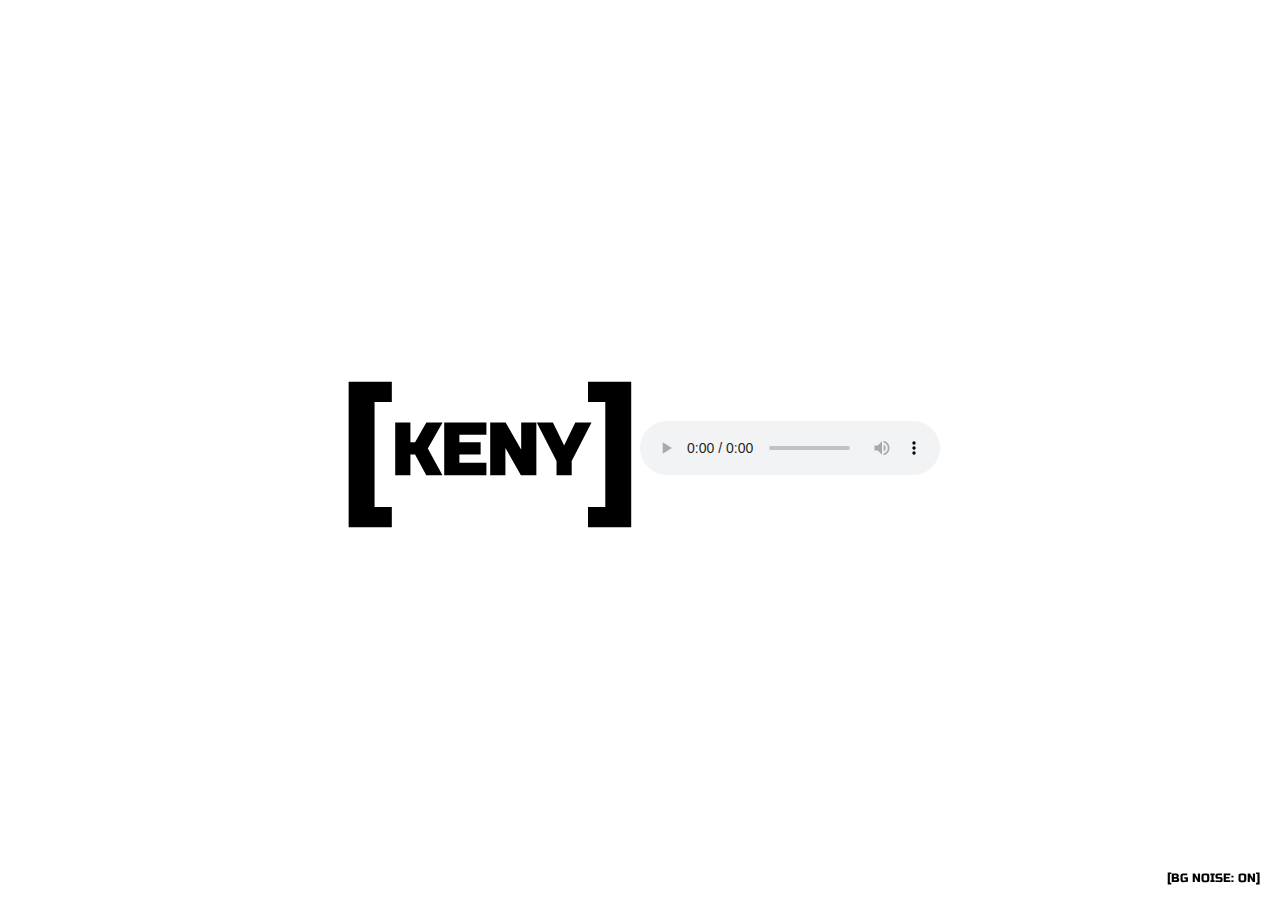
==== index.html @ 36aa07eb "Update index.html" ====
<!DOCTYPE html>
<html lang="pl">
<head>
    <meta charset="UTF-8">
    <meta name="viewport" content="width=device-width, initial-scale=1.0">
    <meta name="description" content="Keny's personal website">
    <meta name="keywords" content="keny, KENY, Keny, website">
    <title>[KENY]</title>
    <link rel="stylesheet" href="style.css">
    <link href="https://fonts.googleapis.com/css2?family=Russo+One&display=swap" rel="stylesheet">
    <link rel="icon" type="image/x-icon" href="Icons/k_icon.ico">
</head>
<body>
    <canvas id="noiseCanvas"></canvas>
    <div id="square-bracket-big">[ </div>
    <div id="animated-text"><a href="/">KENY</a></div>
    <div id="square-bracket-big"> ]</div>
    <div id="player" controls autoplay>
        <audio id="audioPlayer" controls autoplay>
            <source src="https://www.bassdrive.com/pop-up/" type="audio/mpeg">
            Twoja przeglądarka nie obsługuje elementu audio.
        </audio>
    </div>
    <button id="noiseToggleButton" onclick="toggleNoise()">[BG NOISE: ON]</button>
    <script src="script.js"></script>
</body>
</html>
---- style.css ----
body, html {
    height: 100%;
    margin: 0;
    display: flex;
    justify-content: center;
    align-items: center;
    background-color: white;
}

canvas {
  position: absolute;
  width: 100%;
  height: 100%;
}

a {
  color: inherit;
  text-decoration: none;
}

#container {
    display: flex;
}

#animated-text, #square-bracket-big, #square-bracket-small, #left-static, #right-static {
    color: black;
    font-family: 'Russo One', sans-serif;
    position: relative;
}

#animated-text {
    font-size: 72px;
    font-weight: bold;
}

#square-bracket-big {
    font-size: 144px;
}

#square-bracket-small {
    font-size: 72px;
}

#left-static,#right-static {
    font-size: 36px
}

#noiseToggleButton {
    position: fixed;
    right: 10px;
    bottom: 10px;
    font-family: 'Russo One', sans-serif;
    font-size: 12px; /* Adjust size as needed */
    cursor: pointer;
    border: none;
    padding: 5px 10px;
    border-radius: 5px;
    background-color: transparent;

@media (max-width: 768px) {
    #noiseToggleButton {
    font-size: 10px;
    padding: 4px 8px
    }
    
    #animated-text, #square-bracket-small {
        font-size: 36px;
    }

    #left-static, #right-static {
        font-size: 18px;
    }

    #square-bracket-big {
        font-size: 72px;
    }
}

@media (max-width: 480px) {
    #noiseToggleButton {
    font-size: 8px; /* Even smaller font size for phones */
    padding: 3px 6px; /* Adjust padding to be more suitable for small screens */
    bottom: 5px; /* Optionally adjust positioning for better visibility */
    right: 5px;
    }
    
    #animated-text, #square-bracket-small {
        font-size: 24px;
    }

    #left-static, #right-static {
        font-size: 12px;
    }
    #square-bracket-big {
        font-size: 48px;
    }
}



body {
    font-family: 'Russo One', sans-serif;
    background-color: #000;
    color: #fff;
    text-align: center;
    margin: 0;
    padding: 0;
}

#animated-text a, #bdLink {
    color: #4CAF50; /* Zielony kolor linków */
    text-decoration: none;
    font-size: 2em;
}

#player {
    margin-top: 20px;
}

audio {
    width: 100%; /* Pełna szerokość kontenera */
    max-width: 600px; /* Maksymalna szerokość dla lepszego wyglądu na dużych ekranach */
    margin: auto;
}

#volumeControl {
    margin: 20px 0;
    color: #4CAF50; /* Zielony kolor tekstu suwaka głośności */
}

#trackTitle {
    font-size: 1.2em;
    color: #FFFFFF; /* Biały kolor tytułu utworu */
}

img {
    width: 100px; /* Szerokość logo Bassdrive */
    margin-top: 10px;
}

button {
    display: block;
    margin: 20px auto;
    padding: 10px 20px;
    background-color: #333;
    color: #fff;
    border: none;
    cursor: pointer;
}

button:hover {
    background-color: #555;
}

#square-bracket-big, #square-bracket-small {
    color: #4CAF50; /* Zielony kolor nawiasów */
}

/* Możesz dodać więcej stylów tutaj, aby dopasować wygląd do swoich preferencji */


#bdLink {
    display: block; /* Ensure the BD link is displayed on a new line under KENY */
    font-family: 'Russo One', sans-serif; /* Apply the Russo One font */
    margin-top: 10px; /* Add some space above the BD link */
    font-size: 1.5em; /* Adjust the font size as needed */
    color: #4CAF50; /* Use a green color for the link, adjust if needed */
}
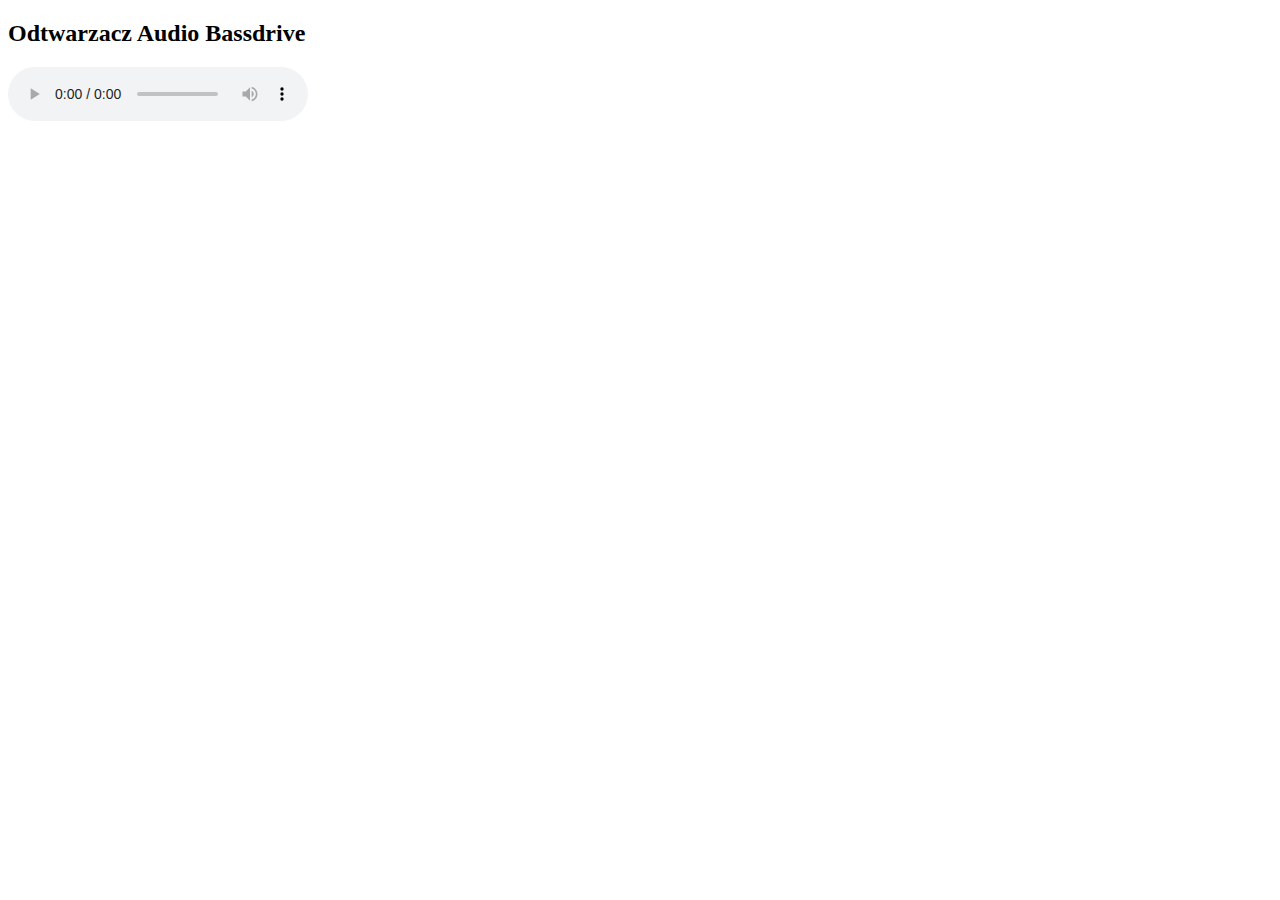
==== commit 26b1d7a7: "Update index.html" ====
--- a/index.html
+++ b/index.html
@@ -1,27 +1,17 @@
 <!DOCTYPE html>
 <html lang="pl">
 <head>
-    <meta charset="UTF-8">
-    <meta name="viewport" content="width=device-width, initial-scale=1.0">
-    <meta name="description" content="Keny's personal website">
-    <meta name="keywords" content="keny, KENY, Keny, website">
-    <title>[KENY]</title>
-    <link rel="stylesheet" href="style.css">
-    <link href="https://fonts.googleapis.com/css2?family=Russo+One&display=swap" rel="stylesheet">
-    <link rel="icon" type="image/x-icon" href="Icons/k_icon.ico">
+<meta charset="UTF-8">
+<title>Odtwarzacz Audio Bassdrive</title>
 </head>
 <body>
-    <canvas id="noiseCanvas"></canvas>
-    <div id="square-bracket-big">[ </div>
-    <div id="animated-text"><a href="/">KENY</a></div>
-    <div id="square-bracket-big"> ]</div>
-    <div id="player" controls autoplay>
-        <audio id="audioPlayer" controls autoplay>
-            <source src="https://www.bassdrive.com/pop-up/" type="audio/mpeg">
-            Twoja przeglądarka nie obsługuje elementu audio.
-        </audio>
-    </div>
-    <button id="noiseToggleButton" onclick="toggleNoise()">[BG NOISE: ON]</button>
-    <script src="script.js"></script>
+
+<h2>Odtwarzacz Audio Bassdrive</h2>
+
+<audio controls autoplay>
+  <source src="https://www.bassdrive.com/v2/streams/BassDrive.pls" type="audio/mpeg">
+  Twój przeglądarka nie wspiera tagu audio.
+</audio>
+
 </body>
 </html>
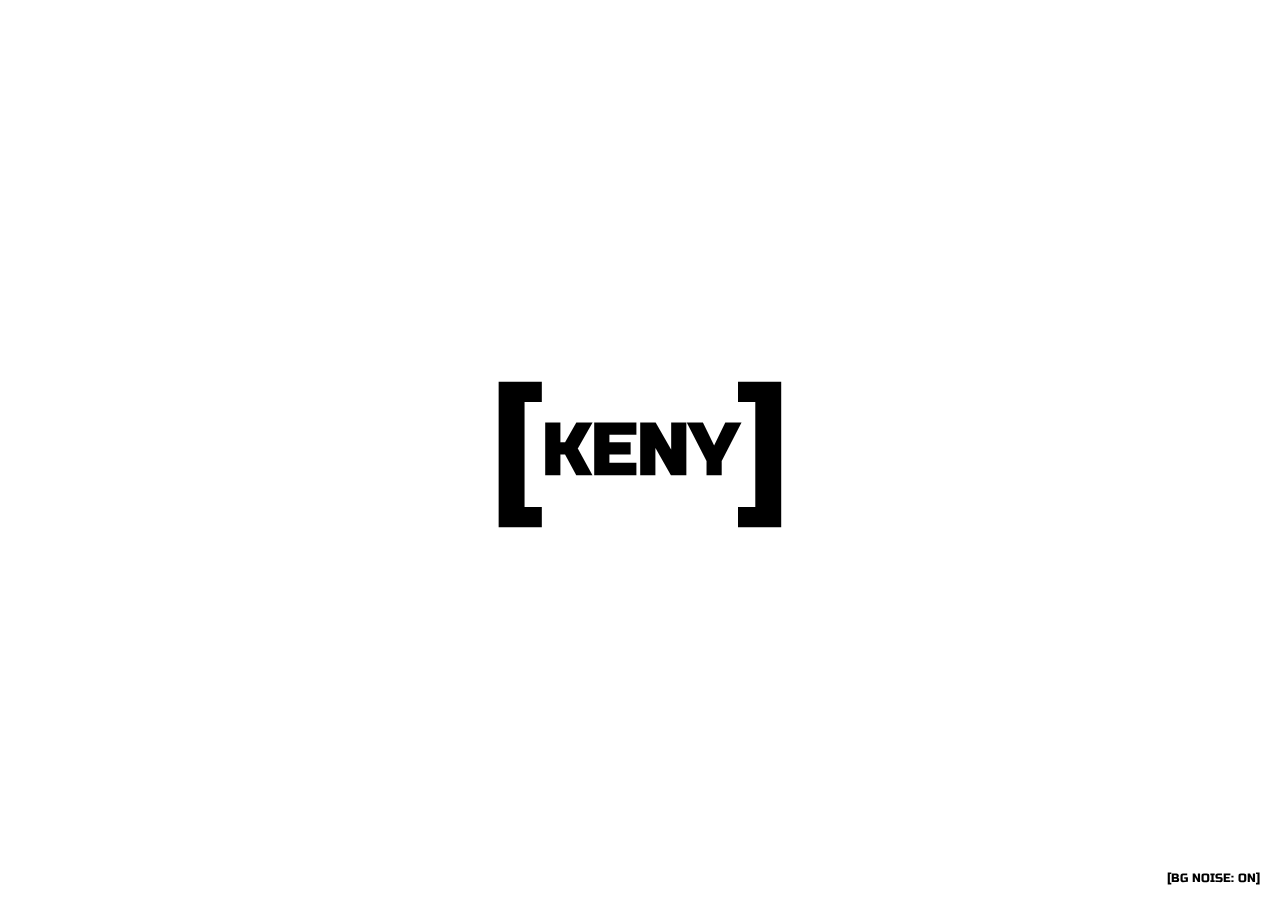
==== commit dc758efa: "Update index.html" ====
--- a/index.html
+++ b/index.html
@@ -1,17 +1,21 @@
 <!DOCTYPE html>
 <html lang="pl">
 <head>
-<meta charset="UTF-8">
-<title>Odtwarzacz Audio Bassdrive</title>
+    <meta charset="UTF-8">
+    <meta name="viewport" content="width=device-width, initial-scale=1.0">
+    <meta name="description" content="Keny's personal website">
+    <meta name="keywords" content="keny, KENY, Keny, website">
+    <title>[KENY]</title>
+    <link rel="stylesheet" href="style.css">
+    <link href="https://fonts.googleapis.com/css2?family=Russo+One&display=swap" rel="stylesheet">
+    <link rel="icon" type="image/x-icon" href="Icons/k_icon.ico">
 </head>
 <body>
-
-<h2>Odtwarzacz Audio Bassdrive</h2>
-
-<audio controls autoplay>
-  <source src="https://www.bassdrive.com/v2/streams/BassDrive.pls" type="audio/mpeg">
-  Twój przeglądarka nie wspiera tagu audio.
-</audio>
-
+    <canvas id="noiseCanvas"></canvas>
+    <div id="square-bracket-big">[ </div>
+    <div id="animated-text"><a href="/">KENY</a></div>
+    <div id="square-bracket-big"> ]</div>
+    <button id="noiseToggleButton" onclick="toggleNoise()">[BG NOISE: ON]</button>
+    <script src="script.js"></script>
 </body>
 </html>
--- a/style.css
+++ b/style.css
@@ -0,0 +1,168 @@
+body, html {
+    height: 100%;
+    margin: 0;
+    display: flex;
+    justify-content: center;
+    align-items: center;
+    background-color: white;
+}
+
+canvas {
+  position: absolute;
+  width: 100%;
+  height: 100%;
+}
+
+a {
+  color: inherit;
+  text-decoration: none;
+}
+
+#container {
+    display: flex;
+}
+
+#animated-text, #square-bracket-big, #square-bracket-small, #left-static, #right-static {
+    color: black;
+    font-family: 'Russo One', sans-serif;
+    position: relative;
+}
+
+#animated-text {
+    font-size: 72px;
+    font-weight: bold;
+}
+
+#square-bracket-big {
+    font-size: 144px;
+}
+
+#square-bracket-small {
+    font-size: 72px;
+}
+
+#left-static,#right-static {
+    font-size: 36px
+}
+
+#noiseToggleButton {
+    position: fixed;
+    right: 10px;
+    bottom: 10px;
+    font-family: 'Russo One', sans-serif;
+    font-size: 12px; /* Adjust size as needed */
+    cursor: pointer;
+    border: none;
+    padding: 5px 10px;
+    border-radius: 5px;
+    background-color: transparent;
+
+@media (max-width: 768px) {
+    #noiseToggleButton {
+    font-size: 10px;
+    padding: 4px 8px
+    }
+    
+    #animated-text, #square-bracket-small {
+        font-size: 36px;
+    }
+
+    #left-static, #right-static {
+        font-size: 18px;
+    }
+
+    #square-bracket-big {
+        font-size: 72px;
+    }
+}
+
+@media (max-width: 480px) {
+    #noiseToggleButton {
+    font-size: 8px; /* Even smaller font size for phones */
+    padding: 3px 6px; /* Adjust padding to be more suitable for small screens */
+    bottom: 5px; /* Optionally adjust positioning for better visibility */
+    right: 5px;
+    }
+    
+    #animated-text, #square-bracket-small {
+        font-size: 24px;
+    }
+
+    #left-static, #right-static {
+        font-size: 12px;
+    }
+    #square-bracket-big {
+        font-size: 48px;
+    }
+}
+
+
+
+body {
+    font-family: 'Russo One', sans-serif;
+    background-color: #000;
+    color: #fff;
+    text-align: center;
+    margin: 0;
+    padding: 0;
+}
+
+#animated-text a, #bdLink {
+    color: #4CAF50; /* Zielony kolor linków */
+    text-decoration: none;
+    font-size: 2em;
+}
+
+#player {
+    margin-top: 20px;
+}
+
+audio {
+    width: 100%; /* Pełna szerokość kontenera */
+    max-width: 600px; /* Maksymalna szerokość dla lepszego wyglądu na dużych ekranach */
+    margin: auto;
+}
+
+#volumeControl {
+    margin: 20px 0;
+    color: #4CAF50; /* Zielony kolor tekstu suwaka głośności */
+}
+
+#trackTitle {
+    font-size: 1.2em;
+    color: #FFFFFF; /* Biały kolor tytułu utworu */
+}
+
+img {
+    width: 100px; /* Szerokość logo Bassdrive */
+    margin-top: 10px;
+}
+
+button {
+    display: block;
+    margin: 20px auto;
+    padding: 10px 20px;
+    background-color: #333;
+    color: #fff;
+    border: none;
+    cursor: pointer;
+}
+
+button:hover {
+    background-color: #555;
+}
+
+#square-bracket-big, #square-bracket-small {
+    color: #4CAF50; /* Zielony kolor nawiasów */
+}
+
+/* Możesz dodać więcej stylów tutaj, aby dopasować wygląd do swoich preferencji */
+
+
+#bdLink {
+    display: block; /* Ensure the BD link is displayed on a new line under KENY */
+    font-family: 'Russo One', sans-serif; /* Apply the Russo One font */
+    margin-top: 10px; /* Add some space above the BD link */
+    font-size: 1.5em; /* Adjust the font size as needed */
+    color: #4CAF50; /* Use a green color for the link, adjust if needed */
+}
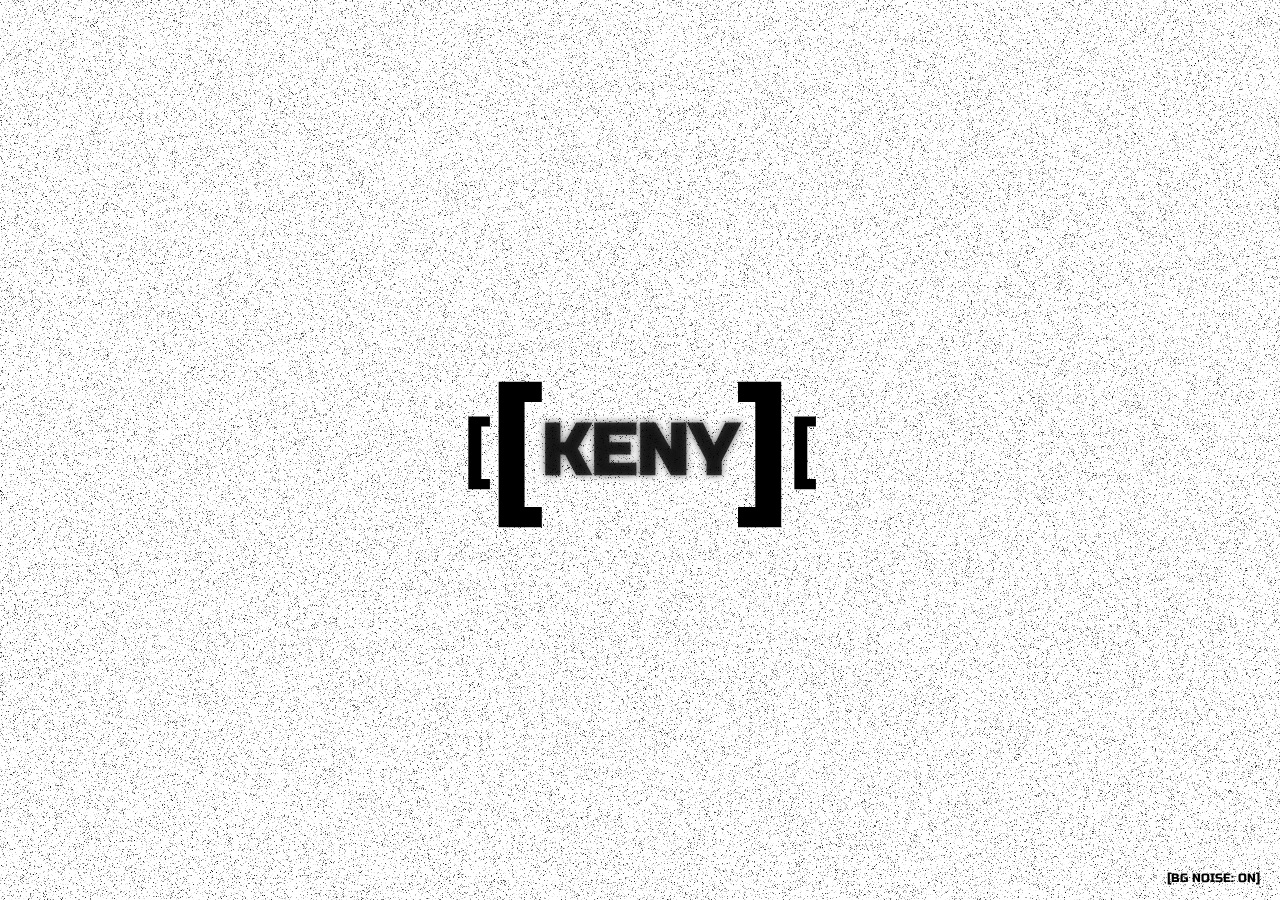
==== commit 4a6ecbe5: "Update index.html" ====
--- a/index.html
+++ b/index.html
@@ -12,9 +12,19 @@
 </head>
 <body>
     <canvas id="noiseCanvas"></canvas>
+    <div id="square-bracket-small">[</div>
+    <!-- <div id="square-bracket-small">[</div>
+    <div id="left-static">KENY</div>
+    <div id="square-bracket-small">]</div>
+    <div id="square-bracket-small">]</div> -->
     <div id="square-bracket-big">[ </div>
     <div id="animated-text"><a href="/">KENY</a></div>
     <div id="square-bracket-big"> ]</div>
+    <div id="square-bracket-small">[</div>
+    <!-- <div id="square-bracket-small">[</div>
+    <div id="right-static">KENY</div>
+    <div id="square-bracket-small">]</div>
+    <div id="square-bracket-small">]</div> -->
     <button id="noiseToggleButton" onclick="toggleNoise()">[BG NOISE: ON]</button>
     <script src="script.js"></script>
 </body>
--- a/style.css
+++ b/style.css
@@ -95,74 +95,3 @@
         font-size: 48px;
     }
 }
-
-
-
-body {
-    font-family: 'Russo One', sans-serif;
-    background-color: #000;
-    color: #fff;
-    text-align: center;
-    margin: 0;
-    padding: 0;
-}
-
-#animated-text a, #bdLink {
-    color: #4CAF50; /* Zielony kolor linków */
-    text-decoration: none;
-    font-size: 2em;
-}
-
-#player {
-    margin-top: 20px;
-}
-
-audio {
-    width: 100%; /* Pełna szerokość kontenera */
-    max-width: 600px; /* Maksymalna szerokość dla lepszego wyglądu na dużych ekranach */
-    margin: auto;
-}
-
-#volumeControl {
-    margin: 20px 0;
-    color: #4CAF50; /* Zielony kolor tekstu suwaka głośności */
-}
-
-#trackTitle {
-    font-size: 1.2em;
-    color: #FFFFFF; /* Biały kolor tytułu utworu */
-}
-
-img {
-    width: 100px; /* Szerokość logo Bassdrive */
-    margin-top: 10px;
-}
-
-button {
-    display: block;
-    margin: 20px auto;
-    padding: 10px 20px;
-    background-color: #333;
-    color: #fff;
-    border: none;
-    cursor: pointer;
-}
-
-button:hover {
-    background-color: #555;
-}
-
-#square-bracket-big, #square-bracket-small {
-    color: #4CAF50; /* Zielony kolor nawiasów */
-}
-
-/* Możesz dodać więcej stylów tutaj, aby dopasować wygląd do swoich preferencji */
-
-
-#bdLink {
-    display: block; /* Ensure the BD link is displayed on a new line under KENY */
-    font-family: 'Russo One', sans-serif; /* Apply the Russo One font */
-    margin-top: 10px; /* Add some space above the BD link */
-    font-size: 1.5em; /* Adjust the font size as needed */
-    color: #4CAF50; /* Use a green color for the link, adjust if needed */
-}
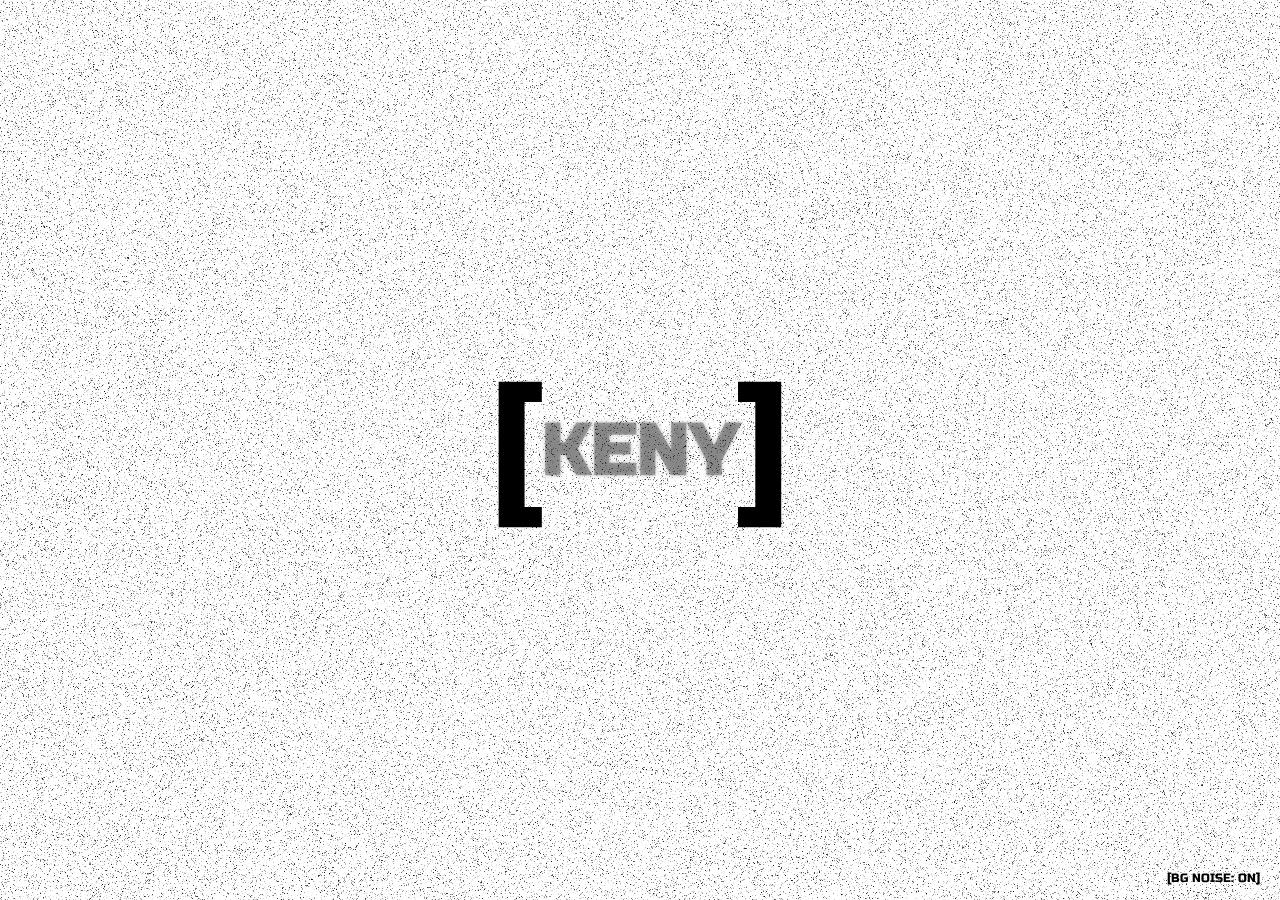
==== commit 383fc9d9: "Add files via upload" ====
--- a/index.html
+++ b/index.html
@@ -12,18 +12,14 @@
 </head>
 <body>
     <canvas id="noiseCanvas"></canvas>
-    <div id="square-bracket-small">[</div>
     <!-- <div id="square-bracket-small">[</div>
     <div id="left-static">KENY</div>
-    <div id="square-bracket-small">]</div>
     <div id="square-bracket-small">]</div> -->
     <div id="square-bracket-big">[ </div>
     <div id="animated-text"><a href="/">KENY</a></div>
     <div id="square-bracket-big"> ]</div>
-    <div id="square-bracket-small">[</div>
     <!-- <div id="square-bracket-small">[</div>
     <div id="right-static">KENY</div>
-    <div id="square-bracket-small">]</div>
     <div id="square-bracket-small">]</div> -->
     <button id="noiseToggleButton" onclick="toggleNoise()">[BG NOISE: ON]</button>
     <script src="script.js"></script>
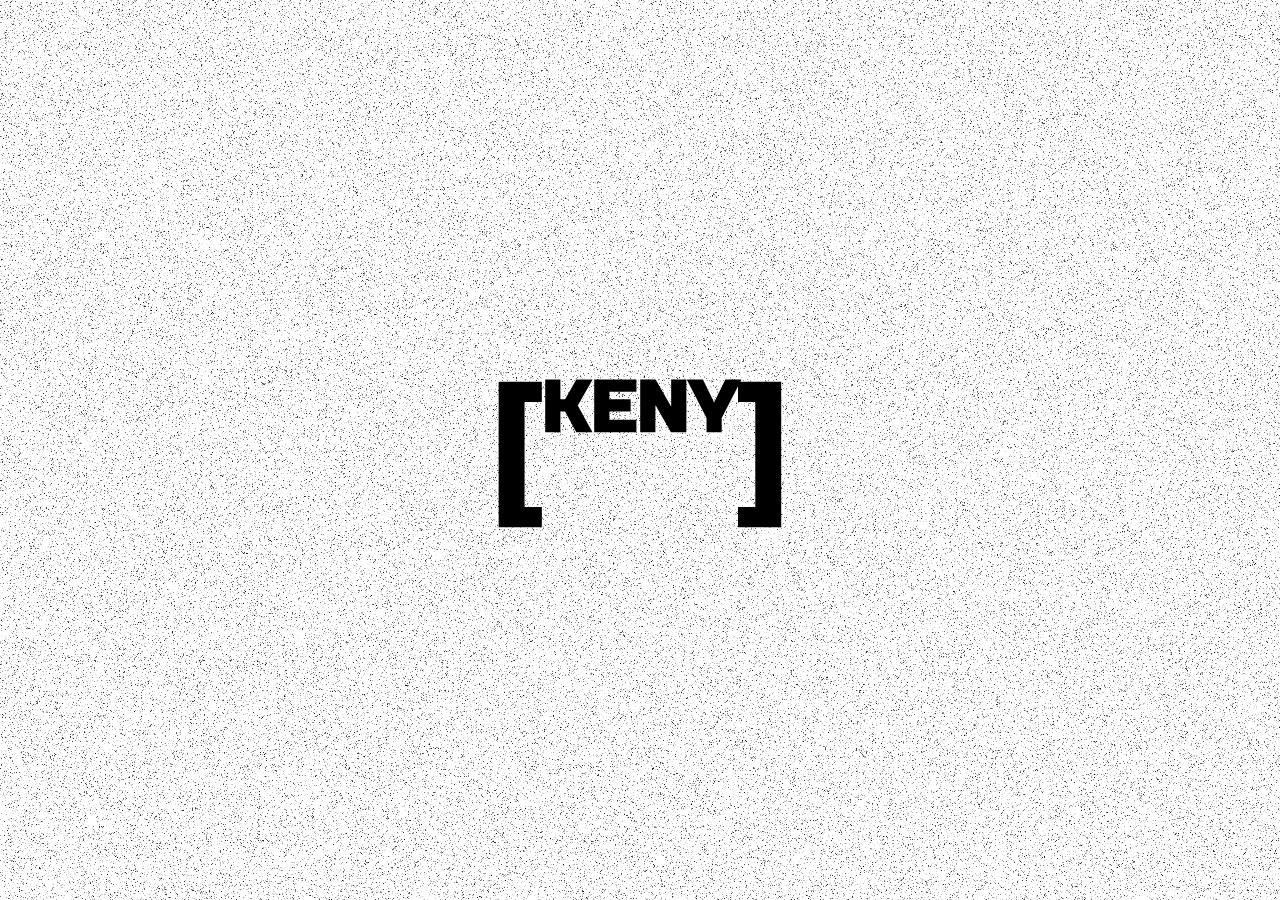
==== commit c8ce282e: "Update index.html" ====
--- a/index.html
+++ b/index.html
@@ -12,16 +12,12 @@
 </head>
 <body>
     <canvas id="noiseCanvas"></canvas>
-    <!-- <div id="square-bracket-small">[</div>
-    <div id="left-static">KENY</div>
-    <div id="square-bracket-small">]</div> -->
-    <div id="square-bracket-big">[ </div>
-    <div id="animated-text"><a href="/">KENY</a></div>
-    <div id="square-bracket-big"> ]</div>
-    <!-- <div id="square-bracket-small">[</div>
-    <div id="right-static">KENY</div>
-    <div id="square-bracket-small">]</div> -->
-    <button id="noiseToggleButton" onclick="toggleNoise()">[BG NOISE: ON]</button>
+    <div id="container">
+        <div id="square-bracket-big">[</div>
+        <div id="animated-text"><a href="/">KENY</a></div>
+        <div id="square-bracket-big">]</div>
+    </div>
+    <!-- <button id="noiseToggleButton" onclick="toggleNoise()">[BG NOISE: ON]</button> -->
     <script src="script.js"></script>
 </body>
 </html>
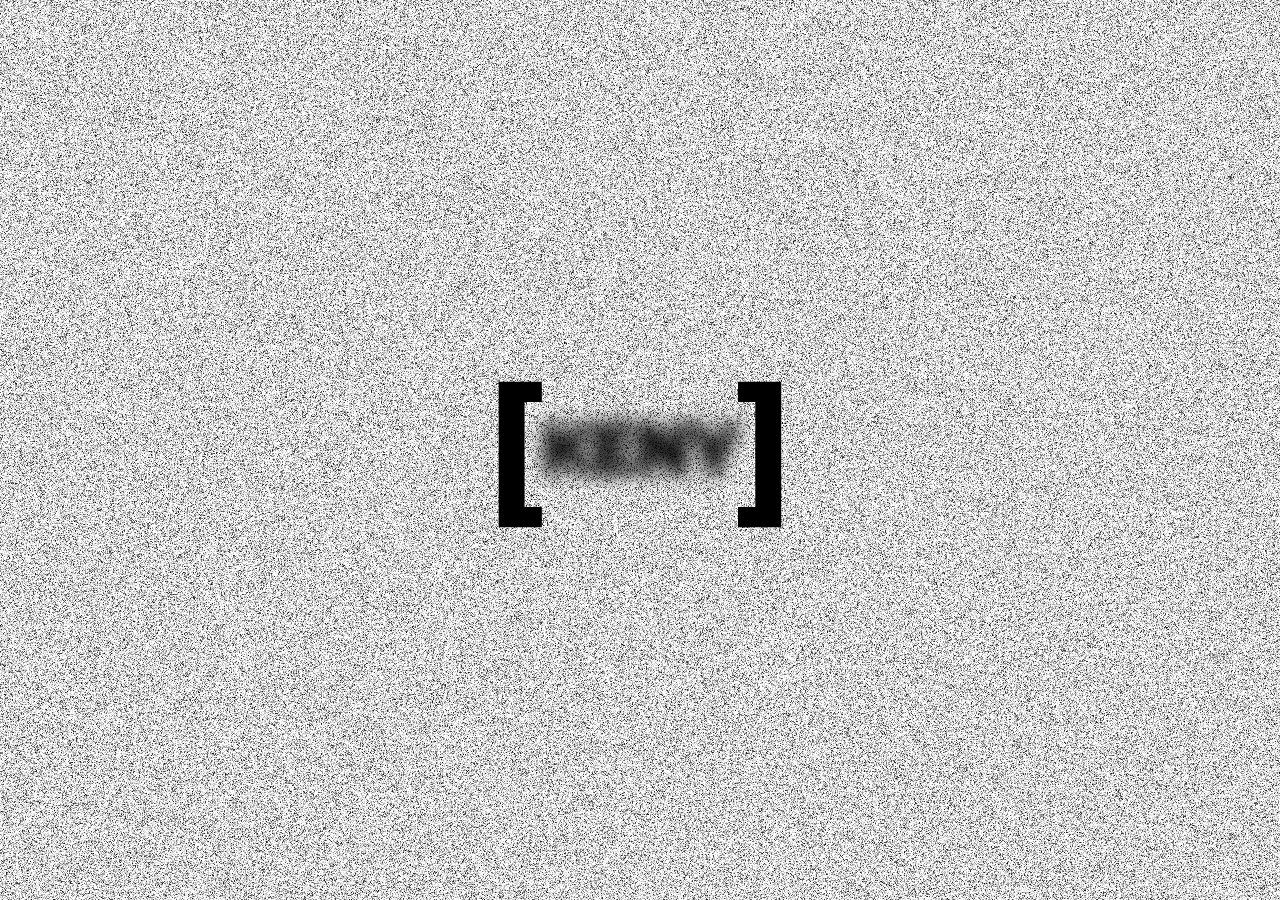
==== commit 60359d3c: "Update index.html" ====
--- a/index.html
+++ b/index.html
@@ -13,9 +13,9 @@
 <body>
     <canvas id="noiseCanvas"></canvas>
     <div id="container">
-        <div id="square-bracket-big">[</div>
+        <div id="square-bracket-big"><span class="glitch" data-text="[">[</span></div>
         <div id="animated-text"><a href="/">KENY</a></div>
-        <div id="square-bracket-big">]</div>
+        <div id="square-bracket-big"><span class="glitch" data-text="]">]</span></div>
     </div>
     <!-- <button id="noiseToggleButton" onclick="toggleNoise()">[BG NOISE: ON]</button> -->
     <script src="script.js"></script>
--- a/style.css
+++ b/style.css
@@ -1,3 +1,4 @@
+
 body, html {
     height: 100%;
     margin: 0;
@@ -20,6 +21,42 @@
 
 #container {
     display: flex;
+    justify-content: center;
+    align-items: center;
+    animation: float 60s ease-in-out infinite;
+}
+
+@keyframes float {
+    0%, 100% {
+        transform: translate(0, 0) rotate(0deg);
+    }
+    10% {
+        transform: translate(-5px, -2px) rotate(-2deg);
+    }
+    20% {
+        transform: translate(-3px, 0px) rotate(2deg);
+    }
+    30% {
+        transform: translate(3px, 2px) rotate(0deg);
+    }
+    40% {
+        transform: translate(1px, -1px) rotate(1deg);
+    }
+    50% {
+        transform: translate(-1px, 2px) rotate(-1deg);
+    }
+    60% {
+        transform: translate(-3px, 1px) rotate(0deg);
+    }
+    70% {
+        transform: translate(2px, 1px) rotate(-1deg);
+    }
+    80% {
+        transform: translate(1px, -1px) rotate(1deg);
+    }
+    90% {
+        transform: translate(1px, 2px) rotate(0deg);
+    }
 }
 
 #animated-text, #square-bracket-big, #square-bracket-small, #left-static, #right-static {
@@ -31,7 +68,8 @@
 #animated-text {
     font-size: 72px;
     font-weight: bold;
-}
+    position: relative;
+  }
 
 #square-bracket-big {
     font-size: 144px;
@@ -41,8 +79,8 @@
     font-size: 72px;
 }
 
-#left-static,#right-static {
-    font-size: 36px
+#left-static, #right-static {
+    font-size: 36px;
 }
 
 #noiseToggleButton {
@@ -50,17 +88,18 @@
     right: 10px;
     bottom: 10px;
     font-family: 'Russo One', sans-serif;
-    font-size: 12px; /* Adjust size as needed */
+    font-size: 12px;
     cursor: pointer;
     border: none;
     padding: 5px 10px;
     border-radius: 5px;
     background-color: transparent;
+}
 
 @media (max-width: 768px) {
     #noiseToggleButton {
-    font-size: 10px;
-    padding: 4px 8px
+        font-size: 10px;
+        padding: 4px 8px;
     }
     
     #animated-text, #square-bracket-small {
@@ -78,10 +117,10 @@
 
 @media (max-width: 480px) {
     #noiseToggleButton {
-    font-size: 8px; /* Even smaller font size for phones */
-    padding: 3px 6px; /* Adjust padding to be more suitable for small screens */
-    bottom: 5px; /* Optionally adjust positioning for better visibility */
-    right: 5px;
+        font-size: 8px;
+        padding: 3px 6px;
+        bottom: 5px;
+        right: 5px;
     }
     
     #animated-text, #square-bracket-small {
@@ -91,6 +130,7 @@
     #left-static, #right-static {
         font-size: 12px;
     }
+
     #square-bracket-big {
         font-size: 48px;
     }
